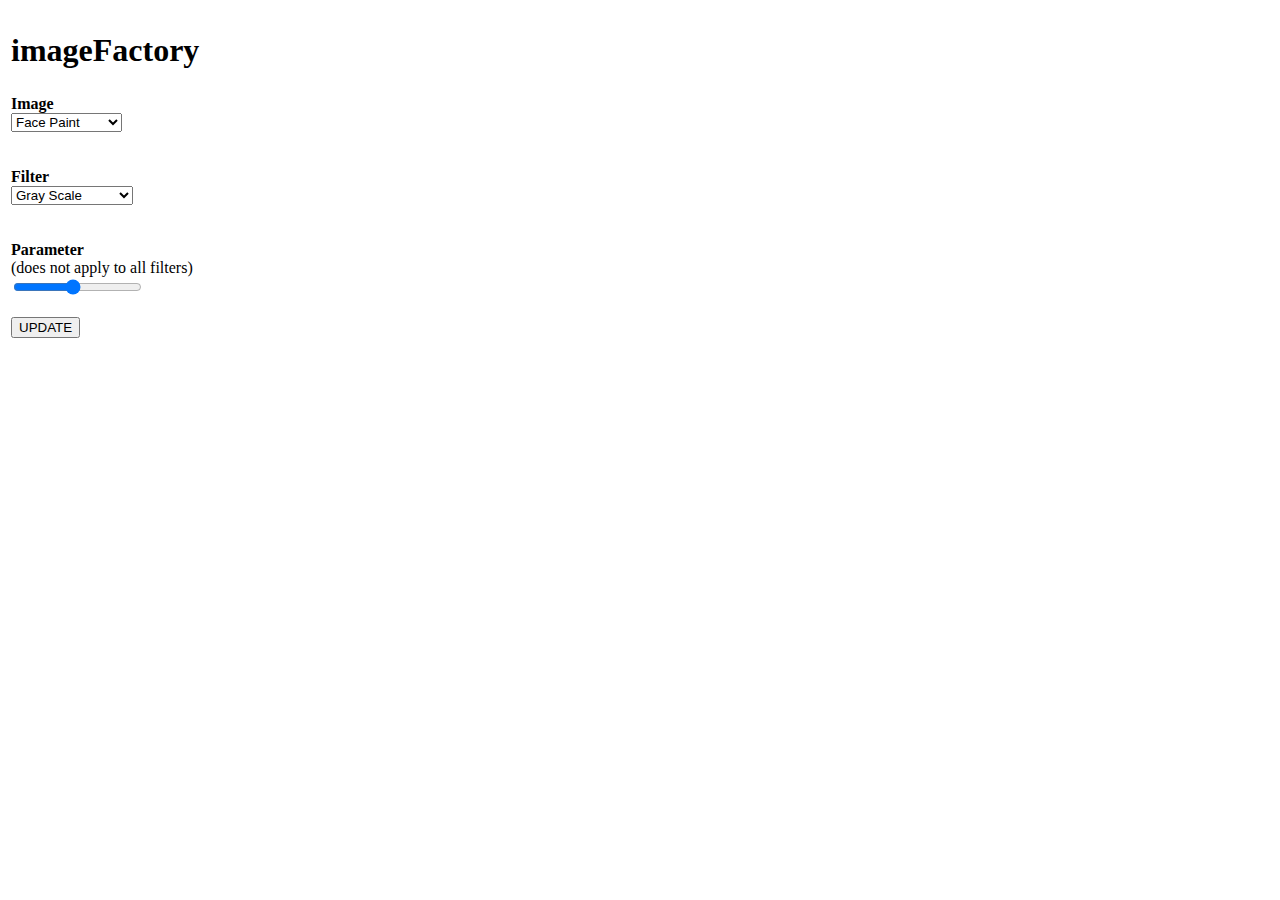
==== imageFactory/index.html @ c8030c07 "Beta Version Beyond Prototype" ====
<!DOCTYPE html>
<html>
<head>
<style type="text/css" src="index.css"></style>
	<meta charset="utf-8">
	<title id="title"></title>
</head>
<body onload="setPageDefaults()">
	<table width="100%">
		<tr>
			<td width="100%"><h1 id="titleHeader"></h1></td>
		</tr>
		<tr>
			<td width="10%">
				<b>Image</b>
				<br>
				<div id = "imageList"></div>
				<br>
				<br>
				<b>Filter</b>
				<br>
				<div id = "filterList"></div>
				<br>
				<br>
				<b>Parameter</b> 
				<br>
				(does not apply to all filters)
				<br>
				<!-- Change to Dynamically adjust settings to better suit functionality of filter -->
				<input type="range" min="2" max="30" value="15" class="slider" id="parameter" onchange="filter.update()">
				<br>
				<br>
				<button onclick="filter.update()">UPDATE</button>
			</td>
			<td>
				<canvas id="displayCanvas"></canvas>
			</td>
			<td>
				<canvas id="filterCanvas"></canvas>
			</td>
		</tr>
	</table>
	


</body>
<script type="text/javascript" src="index.js"></script>
</html>
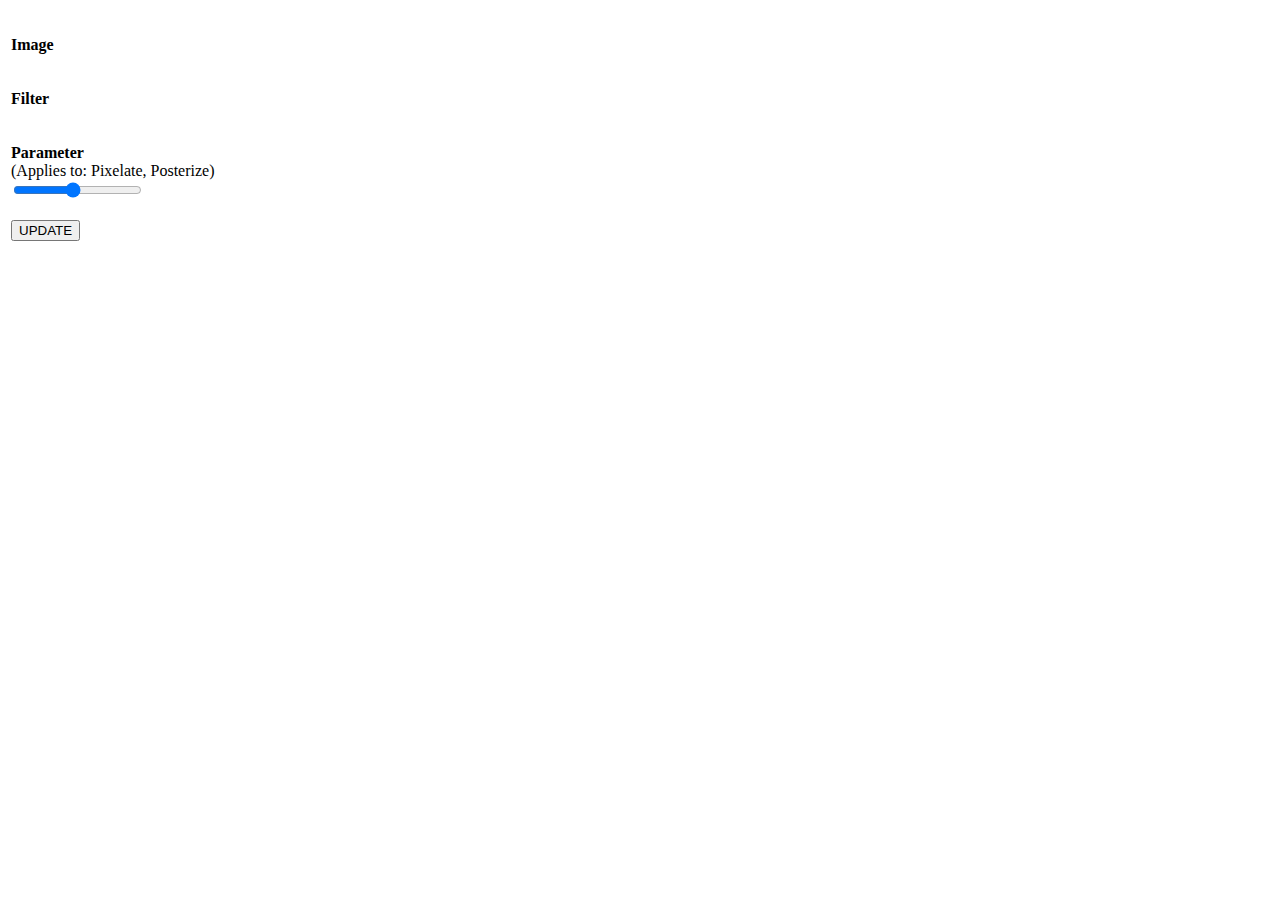
==== commit 84ed41b1: "Code clean up." ====
--- a/imageFactory/index.html
+++ b/imageFactory/index.html
@@ -24,7 +24,7 @@
 				<br>
 				<b>Parameter</b> 
 				<br>
-				(does not apply to all filters)
+				(Applies to: Pixelate, Posterize) 
 				<br>
 				<!-- Change to Dynamically adjust settings to better suit functionality of filter -->
 				<input type="range" min="2" max="30" value="15" class="slider" id="parameter" onchange="filter.update()">
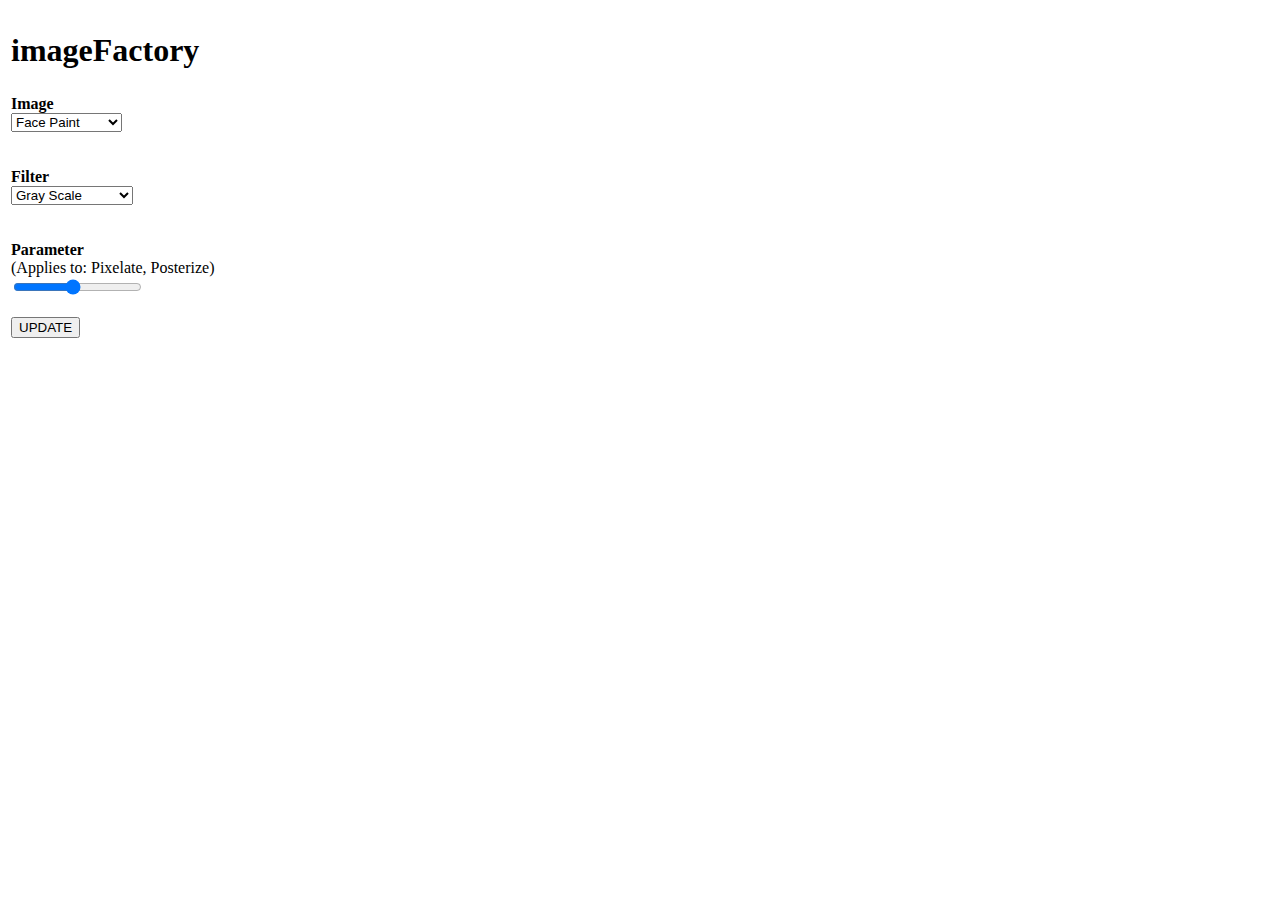
==== commit 77bdb11b: "Add files via upload" ====
--- a/imageFactory/index.html
+++ b/imageFactory/index.html
@@ -44,5 +44,5 @@
 
 
 </body>
-<script type="text/javascript" src="index.js"></script>
+<script type="text/javascript" src="index2.js"></script>
 </html>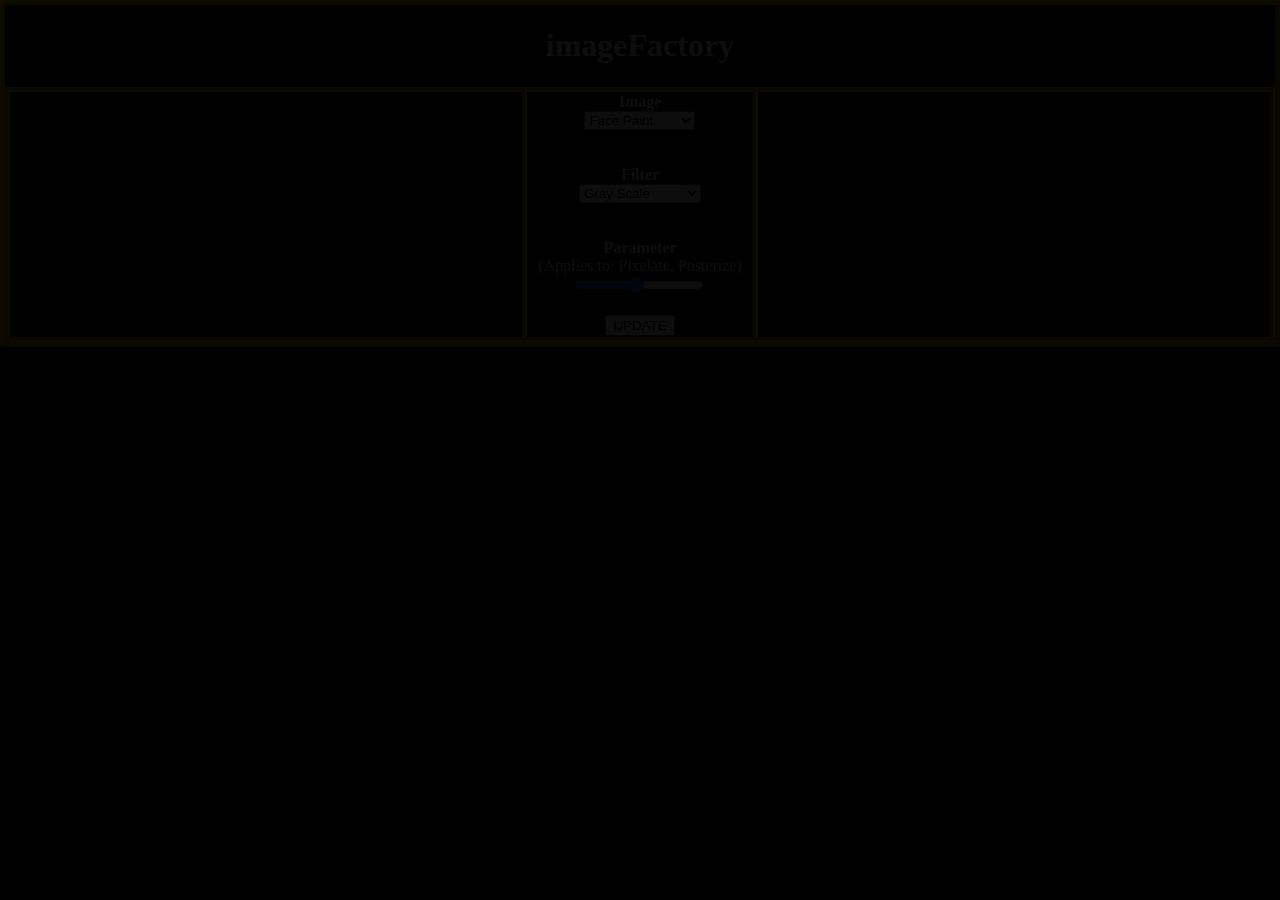
==== commit f4476477: "Add files via upload" ====
--- a/imageFactory/index.html
+++ b/imageFactory/index.html
@@ -4,38 +4,57 @@
 <style type="text/css" src="index.css"></style>
 	<meta charset="utf-8">
 	<title id="title"></title>
+	<link rel="stylesheet" type="text/css" href="index.css">
 </head>
-<body onload="setPageDefaults()">
-	<table width="100%">
-		<tr>
-			<td width="100%"><h1 id="titleHeader"></h1></td>
+<body onload="setPageDefaults()" padding=0 topmargin=0;>
+	<div id="welcome" onclick="filter.splashScreen();">
+		<div id="slide1" class="slide">
+			Welcome	to <br>
+			the<br>
+			imageFactory
+		</div>
+		<div id="slide2" class="slide">
+			Select an Image	and a Filter<br>
+			and Watch...
+		</div>
+		<div id="slide3" class="slide">Click Anywhere to Begin</div>
+	</div>
+	<table>
+		<tr id="titleBar">
+			<td class="title"></td>
+			<td class="title">
+				<h1 id="titleHeader"></h1>
+			</td>
+			<td class="title"></td>
 		</tr>
 		<tr>
-			<td width="10%">
-				<b>Image</b>
-				<br>
-				<div id = "imageList"></div>
-				<br>
-				<br>
-				<b>Filter</b>
-				<br>
-				<div id = "filterList"></div>
-				<br>
-				<br>
-				<b>Parameter</b> 
-				<br>
-				(Applies to: Pixelate, Posterize) 
-				<br>
-				<!-- Change to Dynamically adjust settings to better suit functionality of filter -->
-				<input type="range" min="2" max="30" value="15" class="slider" id="parameter" onchange="filter.update()">
-				<br>
-				<br>
-				<button onclick="filter.update()">UPDATE</button>
-			</td>
-			<td>
+			<td id="imageDisplay" class="display">
 				<canvas id="displayCanvas"></canvas>
 			</td>
-			<td>
+			<td id="controls" class="menu">
+				<center>
+					<b>Image</b>
+					<br>
+					<div id = "imageList"></div>
+					<br>
+					<br>
+					<b>Filter</b>
+					<br>
+					<div id = "filterList"></div>
+					<br>
+					<br>
+					<b>Parameter</b> 
+					<br>
+					(Applies to: Pixelate, Posterize) 
+					<br>
+					<!-- Change to Dynamically adjust settings to better suit functionality of filter -->
+					<input type="range" min="2" max="30" value="15" class="slider" id="parameter" onchange="filter.update()">
+					<br>
+					<br>
+					<button onclick="filter.update()">UPDATE</button>
+				</center>
+			</td>
+			<td id="filterDisplay" class="display">
 				<canvas id="filterCanvas"></canvas>
 			</td>
 		</tr>
@@ -44,5 +63,5 @@
 
 
 </body>
-<script type="text/javascript" src="index2.js"></script>
+<script type="text/javascript" src="index.js"></script>
 </html>--- a/imageFactory/index.css
+++ b/imageFactory/index.css
@@ -0,0 +1,102 @@
+/*
+	#elementID - id selector 
+	p      - html element selector
+	.class - class selector
+	p.class - selects elements "P" with class "class"
+	*       - universal selector
+*/
+#welcome {
+	width: 100%;
+	height: 100%;
+	background-color: black;
+	color: gold;
+	font-size: 72px;
+	font: arial;
+	opacity: 95%;
+	position: fixed;
+	top: 0;
+	left: 0;
+	z-index: 5;
+}
+.slide {
+	position: fixed;
+	top: 50%;
+	left: 50%;
+	transform: translate(-50%, -50%);
+	color: white;
+	font: arial;
+	font-size: 72px;
+	text-align: center;
+	opacity: 0%;
+	
+}
+@keyframes welcome-text {
+	0% {opacity: 0%;}
+	5% {opacity: 80%;}
+	25% {opacity: 90%;}
+	50% {opacity: 100%;}
+	75% {opacity: 90%;}
+	95% {opacity: 80%;}
+	100% {opacity: 0%;}
+}
+@keyframes welcome-text-final {
+	0% {opacity: 0%;}
+	5% {opacity: 80%;}
+	25% {opacity: 90%;}
+	100% {opacity: 100%;}
+}
+#slide1 {
+	animation-name: welcome-text;
+	animation-duration: 3s;
+	animation-delay: 0s;
+}
+
+#slide2 {
+	animation-name: welcome-text;
+	animation-duration: 3s;
+	animation-delay: 3s;
+}
+#slide3 {
+	animation-name: welcome-text-final;
+	animation-duration: 10s;
+	animation-delay: 6s;
+}
+td {
+	border-style: outset;
+	border-width: 5px;
+	border-color: gold;
+}
+table {
+	padding: 0px;
+	margin: 0px;
+	border-spacing: 0px;
+	border-collapse: collapse;
+	width: 100%;
+	z-index: 2;
+}
+body {
+	background-color: black;
+	color: white;
+	margin: 0px;
+	padding: 0px;
+	border-color: gold;
+	border-width: 5px;
+	border-style: outset;
+}
+tr {
+	width: 100%;
+}
+.display {
+	padding: 0px;
+	margin: 0px;
+	border-spacing: 0px;
+}
+.title {
+	border-width: 0px;
+	border-style: none;
+	text-align: center;
+}
+#titleHeader {
+	border-width: 0px;
+	border-style: none;
+}
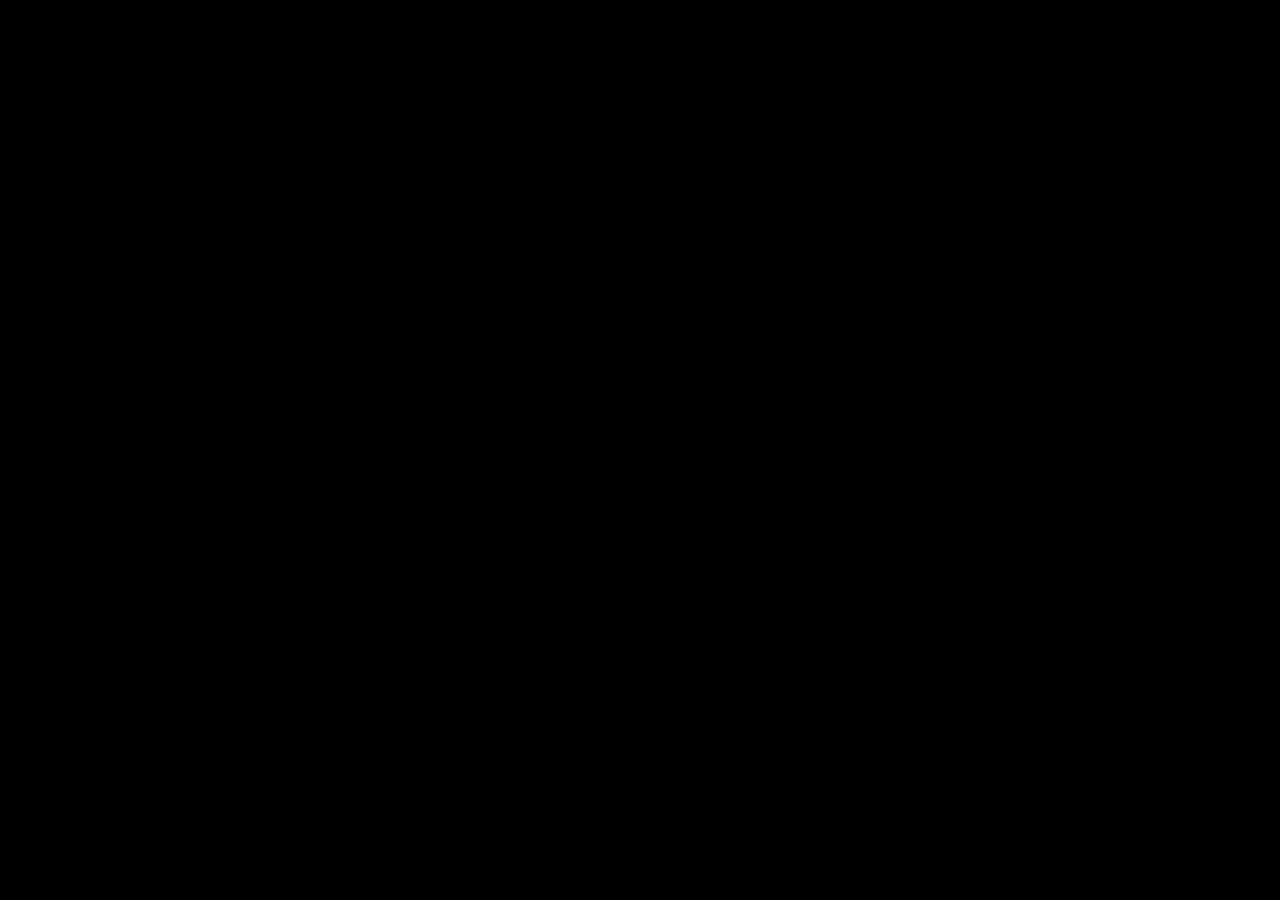
==== commit 333a8b81: "Still needs a refresh(F5) ." ====
--- a/imageFactory/index.html
+++ b/imageFactory/index.html
@@ -6,8 +6,8 @@
 	<title id="title"></title>
 	<link rel="stylesheet" type="text/css" href="index.css">
 </head>
-<body onload="setPageDefaults()" padding=0 topmargin=0;>
-	<div id="welcome" onclick="filter.splashScreen();">
+<body onload="setPageDefaults()">
+	<div id="welcome" onclick="filter.dismissSplashScreen();">
 		<div id="slide1" class="slide">
 			Welcome	to <br>
 			the<br>
@@ -61,7 +61,10 @@
 	</table>
 	
 
-
+	<!-- <img src="resources/facepaint.jpg">
+	<img src="resources/babygroot.jpg">
+	<img src="resources/yellowflowers.jpg">
+	<img src="resources/cyborg.jpg"> -->
+<script type="text/javascript" src="index.js"></script>
 </body>
-<script type="text/javascript" src="index.js"></script>
 </html>--- a/imageFactory/index.css
+++ b/imageFactory/index.css
@@ -12,7 +12,7 @@
 	color: gold;
 	font-size: 72px;
 	font: arial;
-	opacity: 95%;
+	opacity: 100%;
 	position: fixed;
 	top: 0;
 	left: 0;
@@ -28,8 +28,8 @@
 	font-size: 72px;
 	text-align: center;
 	opacity: 0%;
-	
 }
+
 @keyframes welcome-text {
 	0% {opacity: 0%;}
 	5% {opacity: 80%;}
@@ -50,7 +50,6 @@
 	animation-duration: 3s;
 	animation-delay: 0s;
 }
-
 #slide2 {
 	animation-name: welcome-text;
 	animation-duration: 3s;
@@ -83,9 +82,7 @@
 	border-width: 5px;
 	border-style: outset;
 }
-tr {
-	width: 100%;
-}
+tr {width: 100%;}
 .display {
 	padding: 0px;
 	margin: 0px;
@@ -100,3 +97,12 @@
 	border-width: 0px;
 	border-style: none;
 }
+img {
+	visibility: hidden;
+	height: 0px;
+	width: 0px;
+	position: fixed;
+	top: 0;
+	left: 0;
+	z-index: -1;
+}
